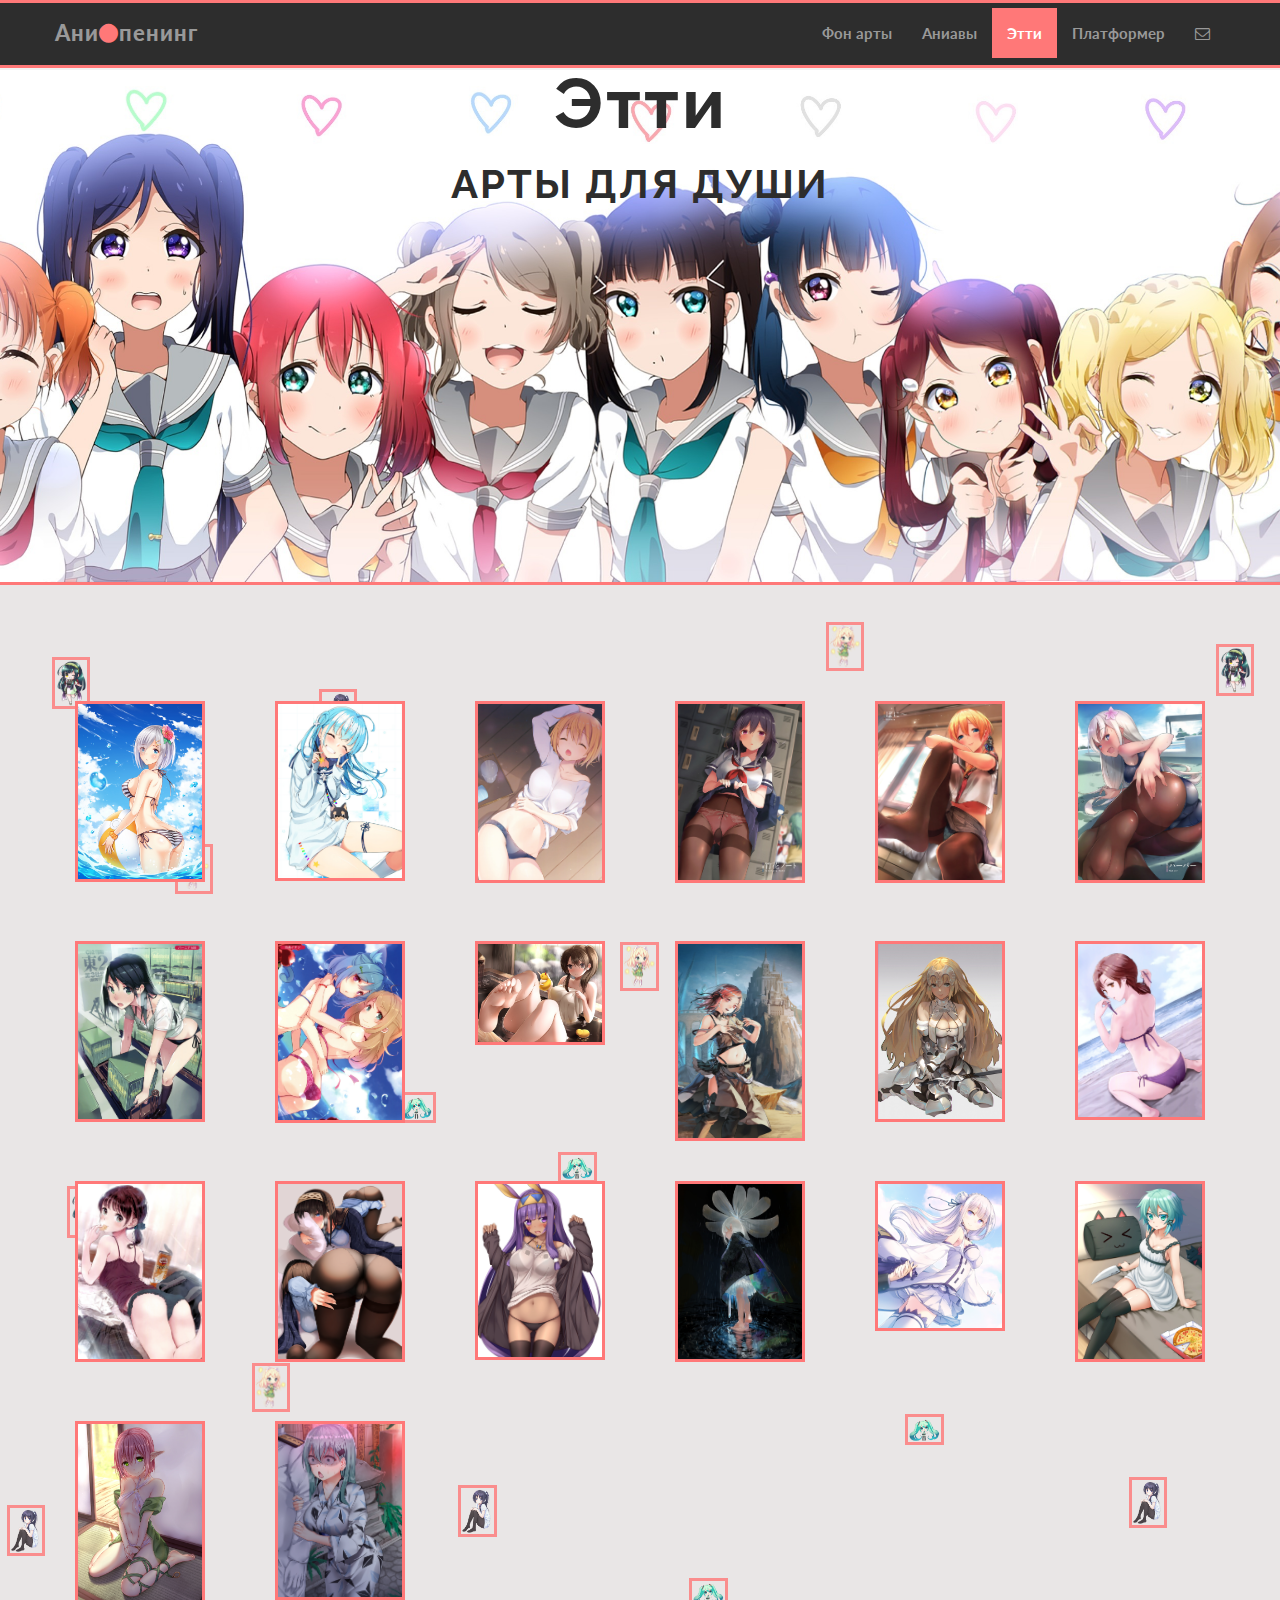
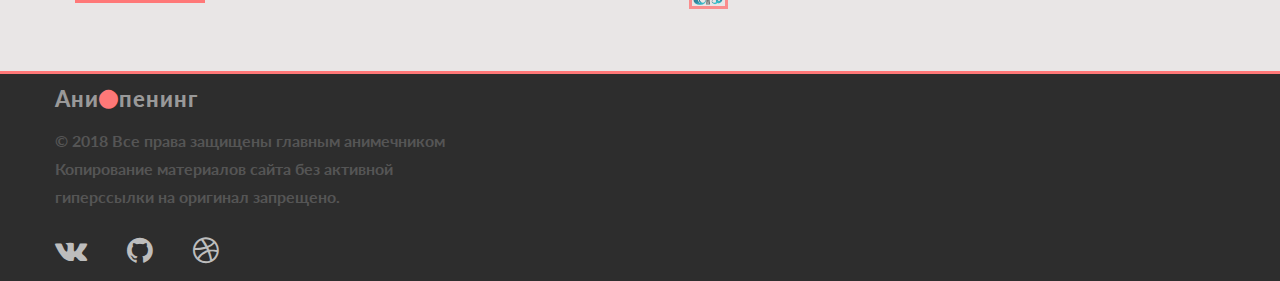
==== ecchi.html @ 05c5061a "initial commit" ====
<!DOCTYPE html>
<html lang="en">
  <head>
    <meta charset="utf-8">
    <meta http-equiv="X-UA-Compatible" content="IE=edge">
    <meta name="viewport" content="width=device-width, initial-scale=1.0">
    <meta name="description" content="">
    <meta name="author" content="">
    <link rel="shortcut icon" href="assets/ico/favicon.png">

    <title>Этти | AniOP</title>

    <!-- Bootstrap core CSS -->
    <link href="assets/css/bootstrap.css" rel="stylesheet">
    <link href="assets/css/font-awesome.min.css" rel="stylesheet">

    <!-- Custom styles for this template -->
    <link href="assets/css/main.css" rel="stylesheet">
    <script src="assets/js/jquery-2.2.1.min.js"></script>
    <script src="assets/js/go_top.js"></script>
  </head>

  <body>    
    <div class="navbar navbar-inverse navbar-fixed-top">
      <div class="container">
        <div class="navbar-header">
          <button type="button" class="navbar-toggle" data-toggle="collapse" data-target=".navbar-collapse">
            <span class="icon-bar"></span>
            <span class="icon-bar"></span>
            <span class="icon-bar"></span>
          </button>
          <a class="navbar-brand" href="#">Ани<i class="fa fa-circle"></i>пенинг</a>
        </div>
        <div class="navbar-collapse collapse">
          <ul class="nav navbar-nav navbar-right">
            <li><a href="index.html" title="Desktop арты">Фон арты</a></li>
            <li><a href="phonearts.html"  title="Phone арты">Аниавы</a></li>
            <li><li class="active"><a href="ecchi.html"  title="Этти">Этти</a></li>
            <li><a href="#"  title="Платформер">Платформер</a></li>
            <li><a class="mail" data-toggle="modal" data-target="#exampleModal" href=""  title="Обратная связь"><i class="fa fa-envelope-o"></i></a></li>
          </ul>
        </div>
      </div>
    </div>
    <div class="modal fade" id="exampleModal" tabindex="-1" role="dialog" aria-lableledby="exampleModal" aria-hidden="true">
        <div class="modal-dialog" role="document">
            <div class="modal-content">
                <div class="modal-header">
                    <button class="close" type="button" data-dismiss="modal" aria-label="Close">
                        <span aria-hidden="true">&times;</span>
                    </button>
                    <h3 class="modal-title" id="exampleModalLable">Контактная инфа</h3>
                </div>
                <div class="modal-body">
                <p>Писать сюда - hikkyhero@yahoo.com</p>
                </div>
                <div class="modal-footer">
                   <button class="btn btn-primary" data-dismiss="modal">Назад</button>
                </div>
            </div>   
        </div>
    </div>
	<div id="headerwrap">
		<div class="container">
			<div class="row centered">
				<div class="col-lg-8 col-lg-offset-2">
				<h1><b>Этти</b></h1>
				<h2>Арты для души</h2>
				</div>
			</div><!-- row -->
		</div><!-- container -->
	</div><!-- headerwrap -->
<a meta="">
<div class="backwrap gradient">
        <div class="back-shapes">
                
    <!--Контент сайта-->
            <div id="arts">
            <div class="container w">
        <div class="row centered">
            <br><br>
            <div id="vert">
            <div class="col-lg-2">                
                <a href="images/ecchi/1.jpeg" title="аниарт"><img class="wrapper" src="images/ecchi/1.jpeg"/></a>
            </div>
            </div>
            
            <div id="vert">
            <div class="col-lg-2">                
                <a href="images/ecchi/2.jpg" title="аниарт"><img class="wrapper" src="images/ecchi/2.jpg"/></a>
            </div>
            </div>
            
            <div id="vert">
            <div class="col-lg-2">                
                <a href="images/ecchi/3.jpg" title="аниарт"><img class="wrapper" src="images/ecchi/3.jpg"/></a>
            </div>
            </div>

            <div id="vert"> 
            <div class="col-lg-2">                           
                <a href="images/ecchi/4.jpg" title="аниарт"><img class="wrapper" src="images/ecchi/4.jpg"/></a>
            </div>
            </div>
            
            <div id="vert"> 
            <div class="col-lg-2">                
                <a href="images/ecchi/5.jpg" title="аниарт"><img class="wrapper" src="images/ecchi/5.jpg"/></a>
            </div>
            </div>
            
            <div id="vert"> 
            <div class="col-lg-2">                         
                <a href="images/ecchi/6.jpg" title="аниарт"><img class="wrapper" src="images/ecchi/6.jpg"/></a>
            </div>
            </div>
            
            <div id="vert"> 
            <div class="col-lg-2">                
                <a href="images/ecchi/7.jpg" title="аниарт"><img class="wrapper" src="images/ecchi/7.jpg"/></a>
            </div>
            </div>

            <div id="vert"> 
            <div class="col-lg-2">                
                <a href="images/ecchi/8.jpg" title="аниарт"><img class="wrapper" src="images/ecchi/8.jpg"/></a>
            </div>
            </div>

            <div id="vert">
            <div class="col-lg-2">                
                <a href="images/ecchi/9.jpg" title="аниарт"><img class="wrapper" src="images/ecchi/9.jpg"/></a>
            </div>
            </div>

            <div id="vert">    
            <div class="col-lg-2">                           
                <a href="images/ecchi/10.jpg" title="аниарт"><img class="wrapper" src="images/ecchi/10.jpg"/></a>
            </div>
            </div>
            
            <div id="vert"> 
            <div class="col-lg-2">                
                <a href="images/ecchi/11.jpg" title="аниарт"><img class="wrapper" src="images/ecchi/11.jpg"/></a>
            </div>
            </div>

            <div id="vert">    
            <div class="col-lg-2">                         
                <a href="images/ecchi/12.jpg" title="аниарт"><img class="wrapper" src="images/ecchi/12.jpg"/></a>
            </div>
            </div>
            
            <div id="vert"> 
            <div class="col-lg-2">                
                <a href="images/ecchi/13.jpg" title="аниарт"><img class="wrapper" src="images/ecchi/13.jpg"/></a>
            </div>
            </div>
            
            <div id="vert"> 
            <div class="col-lg-2">                
                <a href="images/ecchi/14.jpg" title="аниарт"><img class="wrapper" src="images/ecchi/14.jpg"/></a>
            </div>
            </div>
            
            <div id="vert"> 
            <div class="col-lg-2">                
                <a href="images/ecchi/15.jpg" title="аниарт"><img class="wrapper" src="images/ecchi/15.jpg"/></a>
            </div>
            </div>

            <div id="vert">    
            <div class="col-lg-2">                           
                <a href="images/ecchi/16.jpg" title="аниарт"><img class="wrapper" src="images/ecchi/16.jpg"/></a>
            </div>
            </div>
            
            <div id="vert"> 
            <div class="col-lg-2">                
                <a href="images/ecchi/17.jpg" title="аниарт"><img class="wrapper" src="images/ecchi/17.jpg"/></a>
            </div>
            </div>

            <div id="vert">     
            <div class="col-lg-2">                         
                <a href="images/ecchi/18.jpg" title="аниарт"><img class="wrapper" src="images/ecchi/18.jpg"/></a>
            </div>
            </div>
            
            <div id="vert"> 
            <div class="col-lg-2">                
                <a href="images/ecchi/19.jpg" title="аниарт"><img class="wrapper" src="images/ecchi/19.jpg"/></a>
            </div>
            </div>

            <div id="vert"> 
            <div class="col-lg-2">                
                <a href="images/ecchi/20.jpg" title="аниарт"><img class="wrapper" src="images/ecchi/20.jpg"/></a>
            </div>
            </div>

    
        
        </div>
        <br>
        <br>
        </div>
        </div>
     <!--Конец контента*-->
        <img src="icons/1.png" class="floating" style="top:6.633663366336633%;left:4.070407040704071%;animation-delay:-0.7s;"/>
        <img src="icons/2.png" class="floating" style="top:23.861386138613863%;left:13.64136413641364%;animation-delay:-3.55s;"/>
        <img src="icons/3.png" class="floating" style="top:9.603960396039604%;left:24.917491749174918%;animation-delay:-1.65s;"/>
        <img src="icons/4.png" class="floating" style="top:46.633663366336634%;left:31.078107810781077%;animation-delay:-4.75s;"/>
        <img src="icons/1.png" class="floating" style="top:55.34653465346535%;left:5.225522552255225%;animation-delay:-3.45s;"/>
        <img src="icons/2.png" class="floating" style="top:71.58415841584159%;left:19.691969196919693%;animation-delay:-0.85s;"/>
        <img src="icons/3.png" class="floating" style="top:82.87128712871286%;left:35.80858085808581%;animation-delay:-4s;"/>
        <img src="icons/4.png" class="floating" style="top:52.17821782178218%;left:43.61936193619362%;animation-delay:-3s;"/>
        <img src="icons/1.png" class="floating" style="top:14.356435643564357%;left:37.403740374037405%;animation-delay:-1.7s;"/>
        <img src="icons/2.png" class="floating" style="top:32.87128712871287%;left:48.45984598459846%;animation-delay:-0.75s;"/>
        <img src="icons/3.png" class="floating" style="top:11.584158415841584%;left:54.12541254125413%;animation-delay:-4.55s;"/>
        <img src="icons/4.png" class="floating" style="top:91.38613861386139%;left:53.85038503850385%;animation-delay:-2.1s;"/>
        <img src="icons/1.png" class="floating" style="top:54.95049504950495%;left:59.46094609460946%;animation-delay:-0.55s;"/>
        <img src="icons/2.png" class="floating" style="top:38.118811881188115%;left:70.68206820682069%;animation-delay:-1.7s;"/>
        <img src="icons/3.png" class="floating" style="top:82.07920792079207%;left:88.17381738173817%;animation-delay:-0.6s;"/>
        <img src="icons/4.png" class="floating" style="top:18.11881188118812%;left:86.24862486248625%;animation-delay:-2.95s;"/>
        <img src="icons/1.png" class="floating" style="top:5.445544554455446%;left:94.994499449945%;animation-delay:-0.2s;"/>
        <img src="icons/2.png" class="floating" style="top:3.366336633663366%;left:64.52145214521452%;animation-delay:-4.05s;"/>
        <img src="icons/3.png" class="floating" style="top:84.65346534653466%;left:0.5500550055005501%;animation-delay:-3.9s;"/>
        <img src="icons/4.png" class="floating" style="top:76.33663366336634%;left:70.73707370737074%;animation-delay:-1.25s;"/>
        </div>
    </div>	 
	<!-- FOOTER -->
	<div id="footer">
        <div class="container">
            <div class="row centered">      
            <a class="navbar-brand" href="index.html">Ани<i class="fa fa-circle"></i>пенинг</a>
            <br>
            <div class="save">
                <p>&copy; 2018 Все права защищены главным анимечником
                    Копирование материалов сайта без активной гиперссылки на оригинал запрещено.
                </p>
            <div class="contacts">
                <a href="#"><i class="fa fa-vk"></i></a>
                <a href="#"><i class="fa fa-github"></i></a>
                <a href="#"><i class="fa fa-dribbble"></i></a>
            </div>
            </div>

            </div>
        </div>
    </div>
    <!-- Bootstrap core JavaScript
    ================================================== -->
    <!-- Placed at the end of the document so the pages load faster -->
    <script src="assets/jquery/jquery-1.11.3.min.js" type="text/javascript"></script>    
    <script src="assets/js/bootstrap.min.js"></script>
  </body>
</html>
---- assets/css/main.css ----
/* FONTS */
@import url(http://fonts.googleapis.com/css?family=Lato:300,400,700,900);
@import url(http://fonts.googleapis.com/css?family=Raleway:400,300,700,900);

/* OVERALL ASPECT */

body {
  background-color: #f2f2f2;
    font-family: "Lato";
    font-weight: 300;
    font-size: 16px;
    color: #555;

    -webkit-font-smoothing: antialiased;
    -webkit-overflow-scrolling: touch;
    
    margin-top: 70px;
}

/* Titles */
h1, h2, h3, h4, h5, h6 {
    font-family: "Raleway";
    font-weight: 300;
    color: #333;
}


/* Paragraph & Typographic */
p {
    line-height: 28px;
    margin-bottom: 25px;
}

.centered {
    text-align: center;
}

/* Links */
a {
    color: #f85c37;
    word-wrap: break-word;

    -webkit-transition: color 0.1s ease-in, background 0.1s ease-in;
    -moz-transition: color 0.1s ease-in, background 0.1s ease-in;
    -ms-transition: color 0.1s ease-in, background 0.1s ease-in;
    -o-transition: color 0.1s ease-in, background 0.1s ease-in;
    transition: color 0.1s ease-in, background 0.1s ease-in;
}

a:hover,
a:focus {
    color: #7b7b7b;
    text-decoration: none;
    outline: 0;
}

a:before,
a:after {
    -webkit-transition: color 0.1s ease-in, background 0.1s ease-in;
    -moz-transition: color 0.1s ease-in, background 0.1s ease-in;
    -ms-transition: color 0.1s ease-in, background 0.1s ease-in;
    -o-transition: color 0.1s ease-in, background 0.1s ease-in;
    transition: color 0.1s ease-in, background 0.1s ease-in;
}


.navbar {
	font-weight: 700;
	font-size: 15px;
    padding-left: 10px;  /*оступ слева*/
    padding-right: 10px; /*отступ справа*/
	/*position:*/
}

.navbar-inverse {
	background: #2d2d2d;
	border-color: #2d2d2d;
    border-top: 3px solid #ff7878;
    border-bottom: 3px solid #ff7878;
}

.navbar-inverse .navbar-nav a {
    margin-top: 5px;
    margin-bottom: 5px;    
}

.navbar-inverse .navbar-nav > .active > a {
    margin-top: 5px;
    margin-bottom: 5px;
	background: #ff7878;
}

.navbar-inverse .navbar-nav > .active > a:hover {
    background: #444; /*цвет меню "Главная" при наведении*/
}

.navbar-inverse .navbar-brand {
	color: #999999;
	font-weight: bolder;
	font-size: 22px;
	letter-spacing: 1px;
}

.navbar-inverse .navbar-brand i {
	color: #ff7878;
	font-size: 22px;
	letter-spacing: 1px;
    margin-top: 5px;
    margin-bottom: 5px;
}

/* ==========================================================================
   Wrap Sections
   ========================================================================== */

#headerwrap {
	background: url(../img/head.jpg) no-repeat center top;
	/*margin-top: -10px;*/
	padding-top:20px;
	text-align:center;
	background-attachment: relative;
	background-position: center center;
	min-height: 515px;
	width: 100%;
    border-bottom: 3px solid #ff7878;
	
    -webkit-background-size: 100%;
    -moz-background-size: 100%;
    -o-background-size: 100%;
    background-size: 100%;

    -webkit-background-size: cover;
    -moz-background-size: cover;
    -o-background-size: cover;
    background-size: cover;
}

#headerwrap h1 {
	margin-top: -25px;
	color: #2d2d2d;
	font-size: 70px;
	font-weight: 300;
	letter-spacing: 3px;
}

#headerwrap h2 {
	color: #2d2d2d;
	font-size: 40px;
	font-weight: 700;
	letter-spacing: 2px;
	text-transform: uppercase;
}


/* content */

.w {
    padding-top: 35px;
}

.w h4 {
    font-weight: 700;
}

.w i {
    color: #ff7878;
    font-size: 30px;
}

.col-lg-2 {
    background: #E9E6E6;
    height: 200px;
    padding: 5px;
    /*border: 3px solid #ff7878;*/
}


#arts .col-lg-2 img {
    width: 100%;
    max-height: 200px;
    position: relative;
    opacity:1;
    border: 3px solid #ff7878;
}

#vert .col-lg-2 {
    padding: 35px;
    height: 240px;
}

#vert .col-lg-2 img {
    width: 100%;
    max-height: 200px;    
    position: relative;
    opacity:1;
    border: 3px solid #ff7878;

}

@media screen and (max-width: 1200px) {
    #arts .col-lg-2 img {
        width: 80%;
        height: 100%;
        object-fit: cover; /*обрезка картинок*/
        object-position: 0 0; /*обрезка картинок*/
    }
    #vert .col-lg-2 img {
        max-width: 45%;
        height: 100%;
    }
}



/* Footer Wrap */

#footer {
    background: #2d2d2d;
    padding-left: 10px;  /*оступ слева*/
    padding-right: 10px; /*отступ справа*/
    font-weight: 700;
    border-top: 3px solid #ff7878;
}

#footer a {
    color: #999; /* цвет логотипа сайта */
    font-weight: bolder;
    font-size: 22px;
    letter-spacing: 1px; /*расстояние между буквами*/

}

#footer a:hover {
    color: white;
}


#footer i {
    color: #ff7878;
    font-size: 22px;
    letter-spacing: 1px;
}

#footer p {
    text-align: left;
}

#footer .save {
    margin-top: 30px;
    margin-left: 15px;
    width: 400px;
}

@media screen and (max-width: 500px) {
    #footer .save {
        width: 250px;
}}

#footer .contacts i{
    float: left;
    color: #bdbdbd;
    font-size: 30px;
    letter-spacing: 40px; /*расстояние между буквами*/
    padding-bottom: 15px;
}

#footer .contacts i:hover{
    color: #ff7878;
}

#footer .contacts img {
    float: left;
    width: 30px;
    height: 30px;
    padding: 4px;
    margin-top: -1px;
    border-radius: 80px;
    background-color: #bdbdbd;
}

#footer .contacts img:hover {
    background-color: #ff7878;
}


/*Анимированный фон*/

.backwrap {
    background: #E9E6E6; /* Old browsers */
    background-size:100% 100%;
    width:100%;
    min-height:1000px; /*2100*/
    left:0;
    top:0;
    z-index:1;    
}

.wrapper {
    margin-top:0!important;
    position:relative;
    margin:0px;
    z-index:99;
}

.content {
    background-color:#fff;
    padding:10px;
    margin-top:50px;
}


/* Shapes & Animation
*/

.epic-icon {
    font-size:210%!important;
    opacity:0.5;
    display:inline-block;
    width:35px;
    height:35px;
    text-align:center;
    transition:0.3s all;
}

.back-shapes {
    width:100%;
    height:100%;
    position:relative;
    overflow:hidden;
}

.back-shapes img {
    opacity:0.8;
    position:absolute;
    width:3%;
    border: 3px solid #ff7878;
}

.back-shapes em {
    opacity:0.2;
    position:absolute;
    width:2%;
    font-size:240%!important;
    color:#fff;
}

@media screen and (max-width: 1400px) {
    .back-shapes img {
        width:3%;
    }
    .back-shapes em {
        font-size:260%!important;
    }
}

@media screen and (max-width: 1000px) {
    .back-shapes img {
        width:4%;
    }
    .back-shapes em {
        font-size:230%!important;
    }
}

@media screen and (max-width: 600px) {
    .back-shapes img {
        width:5%;
    }
    .back-shapes em {
        font-size:180%!important;
    }
}

.floating{animation-name:floating;-webkit-animation-name:floating;animation-duration:5s;-webkit-animation-duration:5s;animation-iteration-count:infinite;-webkit-animation-iteration-count:infinite;}
@keyframes floating{0%{transform:translateY(0%) rotate(-55deg);}
50%{transform:translateY(300%) rotate(55deg);}
100%{transform:translateY(0%) rotate(-55deg);}
}
@-webkit-keyframes floating{0%{-webkit-transform:translateY(0%);}
50%{-webkit-transform:translateY(300%);}
100%{-webkit-transform:translateY(0%);}
}
@-webkit-keyframes floating{0%{-webkit-transform:translateY(0%);}
50%{-webkit-transform:translateY(300%);}
100%{-webkit-transform:translateY(0%);}
}


/* Container styles
*/

@media (max-width:767px) {
    .container{
        width: 100%;
        margin: 0;        
    }
}

@media (min-width:768px) {
    .container{
        width: 750px;
    }
}

@media (min-width:992px) {
    .container{
        width: 970px;
    }
}



@media (min-width:1200px) {
    .container{width: 1200px;}
}

@media (max-width:1199px) {
    #content_overhead {
        display: none;
    }
    #sidebar {
        margin-top: 0;
    }
    #stream-2 {
        padding-right: 0;
    }
}

/* Bootstrap's Grid
*/

.col-xs-1, .col-sm-1, .col-md-1, .col-lg-1, .col-xs-2, .col-sm-2, .col-md-2, .col-lg-2, .col-xs-3, .col-sm-3, .col-md-3, .col-lg-3, .col-xs-4, .col-sm-4, .col-md-4, .col-lg-4, .col-xs-5, .col-sm-5, .col-md-5, .col-lg-5, .col-xs-6, .col-sm-6, .col-md-6, .col-lg-6, .col-xs-7, .col-sm-7, .col-md-7, .col-lg-7, .col-xs-8, .col-sm-8, .col-md-8, .col-lg-8, .col-xs-9, .col-sm-9, .col-md-9, .col-lg-9, .col-xs-10, .col-sm-10, .col-md-10, .col-lg-10, .col-xs-11, .col-sm-11, .col-md-11, .col-lg-11, .col-xs-12, .col-sm-12, .col-md-12, .col-lg-12{position: relative;min-height: 1px;padding-right: 15px;padding-left: 15px;}
.col-xs-1, .col-xs-2, .col-xs-3, .col-xs-4, .col-xs-5, .col-xs-6, .col-xs-7, .col-xs-8, .col-xs-9, .col-xs-10, .col-xs-11, .col-xs-12{float: left;}
.col-xs-12{width: 100%;}
.col-xs-11{width: 91.66666667%;}
.col-xs-10{width: 83.33333333%;}
.col-xs-9{width: 75%;}
.col-xs-8{width: 66.66666667%;}
.col-xs-7{width: 58.33333333%;}
.col-xs-6{width: 50%;}
.col-xs-5{width: 41.66666667%;}
.col-xs-4{width: 33.33333333%;}
.col-xs-3{width: 25%;}
.col-xs-2{width: 16.66666667%;}
.col-xs-1{width: 8.33333333%;}
.col-xs-pull-12{right: 100%;}
.col-xs-pull-11{right: 91.66666667%;}
.col-xs-pull-10{right: 83.33333333%;}
.col-xs-pull-9{right: 75%;}
.col-xs-pull-8{right: 66.66666667%;}
.col-xs-pull-7{right: 58.33333333%;}
.col-xs-pull-6{right: 50%;}
.col-xs-pull-5{right: 41.66666667%;}
.col-xs-pull-4{right: 33.33333333%;}
.col-xs-pull-3{right: 25%;}
.col-xs-pull-2{right: 16.66666667%;}
.col-xs-pull-1{right: 8.33333333%;}
.col-xs-pull-0{right: auto;}
.col-xs-push-12{left: 100%;}
.col-xs-push-11{left: 91.66666667%;}
.col-xs-push-10{left: 83.33333333%;}
.col-xs-push-9{left: 75%;}
.col-xs-push-8{left: 66.66666667%;}
.col-xs-push-7{left: 58.33333333%;}
.col-xs-push-6{left: 50%;}
.col-xs-push-5{left: 41.66666667%;}
.col-xs-push-4{left: 33.33333333%;}
.col-xs-push-3{left: 25%;}
.col-xs-push-2{left: 16.66666667%;}
.col-xs-push-1{left: 8.33333333%;}
.col-xs-push-0{left: auto;}
.col-xs-offset-12{margin-left: 100%;}
.col-xs-offset-11{margin-left: 91.66666667%;}
.col-xs-offset-10{margin-left: 83.33333333%;}
.col-xs-offset-9{margin-left: 75%;}
.col-xs-offset-8{margin-left: 66.66666667%;}
.col-xs-offset-7{margin-left: 58.33333333%;}
.col-xs-offset-6{margin-left: 50%;}
.col-xs-offset-5{margin-left: 41.66666667%;}
.col-xs-offset-4{margin-left: 33.33333333%;}
.col-xs-offset-3{margin-left: 25%;}
.col-xs-offset-2{margin-left: 16.66666667%;}
.col-xs-offset-1{margin-left: 8.33333333%;}
.col-xs-offset-0{margin-left: 0;}
@media (min-width:768px){.col-sm-1, .col-sm-2, .col-sm-3, .col-sm-4, .col-sm-5, .col-sm-6, .col-sm-7, .col-sm-8, .col-sm-9, .col-sm-10, .col-sm-11, .col-sm-12{float: left;}
.col-sm-12{width: 100%;}
.col-sm-11{width: 91.66666667%;}
.col-sm-10{width: 83.33333333%;}
.col-sm-9{width: 75%;}
.col-sm-8{width: 66.66666667%;}
.col-sm-7{width: 58.33333333%;}
.col-sm-6{width: 50%;}
.col-sm-5{width: 41.66666667%;}
.col-sm-4{width: 33.33333333%;}
.col-sm-3{width: 25%;}
.col-sm-2{width: 16.66666667%;}
.col-sm-1{width: 8.33333333%;}
.col-sm-pull-12{right: 100%;}
.col-sm-pull-11{right: 91.66666667%;}
.col-sm-pull-10{right: 83.33333333%;}
.col-sm-pull-9{right: 75%;}
.col-sm-pull-8{right: 66.66666667%;}
.col-sm-pull-7{right: 58.33333333%;}
.col-sm-pull-6{right: 50%;}
.col-sm-pull-5{right: 41.66666667%;}
.col-sm-pull-4{right: 33.33333333%;}
.col-sm-pull-3{right: 25%;}
.col-sm-pull-2{right: 16.66666667%;}
.col-sm-pull-1{right: 8.33333333%;}
.col-sm-pull-0{right: auto;}
.col-sm-push-12{left: 100%;}
.col-sm-push-11{left: 91.66666667%;}
.col-sm-push-10{left: 83.33333333%;}
.col-sm-push-9{left: 75%;}
.col-sm-push-8{left: 66.66666667%;}
.col-sm-push-7{left: 58.33333333%;}
.col-sm-push-6{left: 50%;}
.col-sm-push-5{left: 41.66666667%;}
.col-sm-push-4{left: 33.33333333%;}
.col-sm-push-3{left: 25%;}
.col-sm-push-2{left: 16.66666667%;}
.col-sm-push-1{left: 8.33333333%;}
.col-sm-push-0{left: auto;}
.col-sm-offset-12{margin-left: 100%;}
.col-sm-offset-11{margin-left: 91.66666667%;}
.col-sm-offset-10{margin-left: 83.33333333%;}
.col-sm-offset-9{margin-left: 75%;}
.col-sm-offset-8{margin-left: 66.66666667%;}
.col-sm-offset-7{margin-left: 58.33333333%;}
.col-sm-offset-6{margin-left: 50%;}
.col-sm-offset-5{margin-left: 41.66666667%;}
.col-sm-offset-4{margin-left: 33.33333333%;}
.col-sm-offset-3{margin-left: 25%;}
.col-sm-offset-2{margin-left: 16.66666667%;}
.col-sm-offset-1{margin-left: 8.33333333%;}
.col-sm-offset-0{margin-left: 0;}
}
@media (min-width:992px){.col-md-1, .col-md-2, .col-md-3, .col-md-4, .col-md-5, .col-md-6, .col-md-7, .col-md-8, .col-md-9, .col-md-10, .col-md-11, .col-md-12{float: left;}
.col-md-12{width: 100%;}
.col-md-11{width: 91.66666667%;}
.col-md-10{width: 83.33333333%;}
.col-md-9{width: 75%;}
.col-md-8{width: 66.66666667%;}
.col-md-7{width: 58.33333333%;}
.col-md-6{width: 50%;}
.col-md-5{width: 41.66666667%;}
.col-md-4{width: 33.33333333%;}
.col-md-3{width: 25%;}
.col-md-2{width: 16.66666667%;}
.col-md-1{width: 8.33333333%;}
.col-md-pull-12{right: 100%;}
.col-md-pull-11{right: 91.66666667%;}
.col-md-pull-10{right: 83.33333333%;}
.col-md-pull-9{right: 75%;}
.col-md-pull-8{right: 66.66666667%;}
.col-md-pull-7{right: 58.33333333%;}
.col-md-pull-6{right: 50%;}
.col-md-pull-5{right: 41.66666667%;}
.col-md-pull-4{right: 33.33333333%;}
.col-md-pull-3{right: 25%;}
.col-md-pull-2{right: 16.66666667%;}
.col-md-pull-1{right: 8.33333333%;}
.col-md-pull-0{right: auto;}
.col-md-push-12{left: 100%;}
.col-md-push-11{left: 91.66666667%;}
.col-md-push-10{left: 83.33333333%;}
.col-md-push-9{left: 75%;}
.col-md-push-8{left: 66.66666667%;}
.col-md-push-7{left: 58.33333333%;}
.col-md-push-6{left: 50%;}
.col-md-push-5{left: 41.66666667%;}
.col-md-push-4{left: 33.33333333%;}
.col-md-push-3{left: 25%;}
.col-md-push-2{left: 16.66666667%;}
.col-md-push-1{left: 8.33333333%;}
.col-md-push-0{left: auto;}
.col-md-offset-12{margin-left: 100%;}
.col-md-offset-11{margin-left: 91.66666667%;}
.col-md-offset-10{margin-left: 83.33333333%;}
.col-md-offset-9{margin-left: 75%;}
.col-md-offset-8{margin-left: 66.66666667%;}
.col-md-offset-7{margin-left: 58.33333333%;}
.col-md-offset-6{margin-left: 50%;}
.col-md-offset-5{margin-left: 41.66666667%;}
.col-md-offset-4{margin-left: 33.33333333%;}
.col-md-offset-3{margin-left: 25%;}
.col-md-offset-2{margin-left: 16.66666667%;}
.col-md-offset-1{margin-left: 8.33333333%;}
.col-md-offset-0{margin-left: 0;}
}
@media (min-width:1200px){.col-lg-1, .col-lg-2, .col-lg-3, .col-lg-4, .col-lg-5, .col-lg-6, .col-lg-7, .col-lg-8, .col-lg-9, .col-lg-10, .col-lg-11, .col-lg-12{float: left;}
.col-lg-12{width: 100%;}
.col-lg-11{width: 91.66666667%;}
.col-lg-10{width: 83.33333333%;}
.col-lg-9{width: 75%;}
.col-lg-8{width: 66.66666667%;}
.col-lg-7{width: 58.33333333%;}
.col-lg-6{width: 50%;}
.col-lg-5{width: 41.66666667%;}
.col-lg-4{width: 33.33333333%;}
.col-lg-3{width: 25%;}
.col-lg-2{width: 16.66666667%;}
.col-lg-1{width: 8.33333333%;}
.col-lg-pull-12{right: 100%;}
.col-lg-pull-11{right: 91.66666667%;}
.col-lg-pull-10{right: 83.33333333%;}
.col-lg-pull-9{right: 75%;}
.col-lg-pull-8{right: 66.66666667%;}
.col-lg-pull-7{right: 58.33333333%;}
.col-lg-pull-6{right: 50%;}
.col-lg-pull-5{right: 41.66666667%;}
.col-lg-pull-4{right: 33.33333333%;}
.col-lg-pull-3{right: 25%;}
.col-lg-pull-2{right: 16.66666667%;}
.col-lg-pull-1{right: 8.33333333%;}
.col-lg-pull-0{right: auto;}
.col-lg-push-12{left: 100%;}
.col-lg-push-11{left: 91.66666667%;}
.col-lg-push-10{left: 83.33333333%;}
.col-lg-push-9{left: 75%;}
.col-lg-push-8{left: 66.66666667%;}
.col-lg-push-7{left: 58.33333333%;}
.col-lg-push-6{left: 50%;}
.col-lg-push-5{left: 41.66666667%;}
.col-lg-push-4{left: 33.33333333%;}
.col-lg-push-3{left: 25%;}
.col-lg-push-2{left: 16.66666667%;}
.col-lg-push-1{left: 8.33333333%;}
.col-lg-push-0{left: auto;}
.col-lg-offset-12{margin-left: 100%;}
.col-lg-offset-11{margin-left: 91.66666667%;}
.col-lg-offset-10{margin-left: 83.33333333%;}
.col-lg-offset-9{margin-left: 75%;}
.col-lg-offset-8{margin-left: 66.66666667%;}
.col-lg-offset-7{margin-left: 58.33333333%;}
.col-lg-offset-6{margin-left: 50%;}
.col-lg-offset-5{margin-left: 41.66666667%;}
.col-lg-offset-4{margin-left: 33.33333333%;}
.col-lg-offset-3{margin-left: 25%;}
.col-lg-offset-2{margin-left: 16.66666667%;}
.col-lg-offset-1{margin-left: 8.33333333%;}
.col-lg-offset-0{margin-left: 0;}
}

/* scroll-up */

#go-top {
  position: fixed; 
  bottom: 60px; 
  right: 20px; 
  cursor:pointer; 
  display:none;
  z-index: 99;
}

#go-top img:hover {
  width: 105%;
}

@media screen and (max-width: 1200px) {
    #go-top {
      position: fixed; 
      bottom: 30px; 
      right: 5px; 
      cursor:pointer; 
      display:none;
      z-index: 99;
}}

/* Feedback */

.modal h3 {
    text-align: center;
    font-size: 40px;
}

.modal p {
    text-align: center;
    font-size: 25px;
}

/* Discord */

/*#discord {
    display: block;
    position: absolute;
    top: 70px;
    right: 10px;
    z-index: 99;
    opacity: 0.9;    
}

@media screen and (max-width: 1200px) {
    #discord {
        display:none;
    }
}
*/
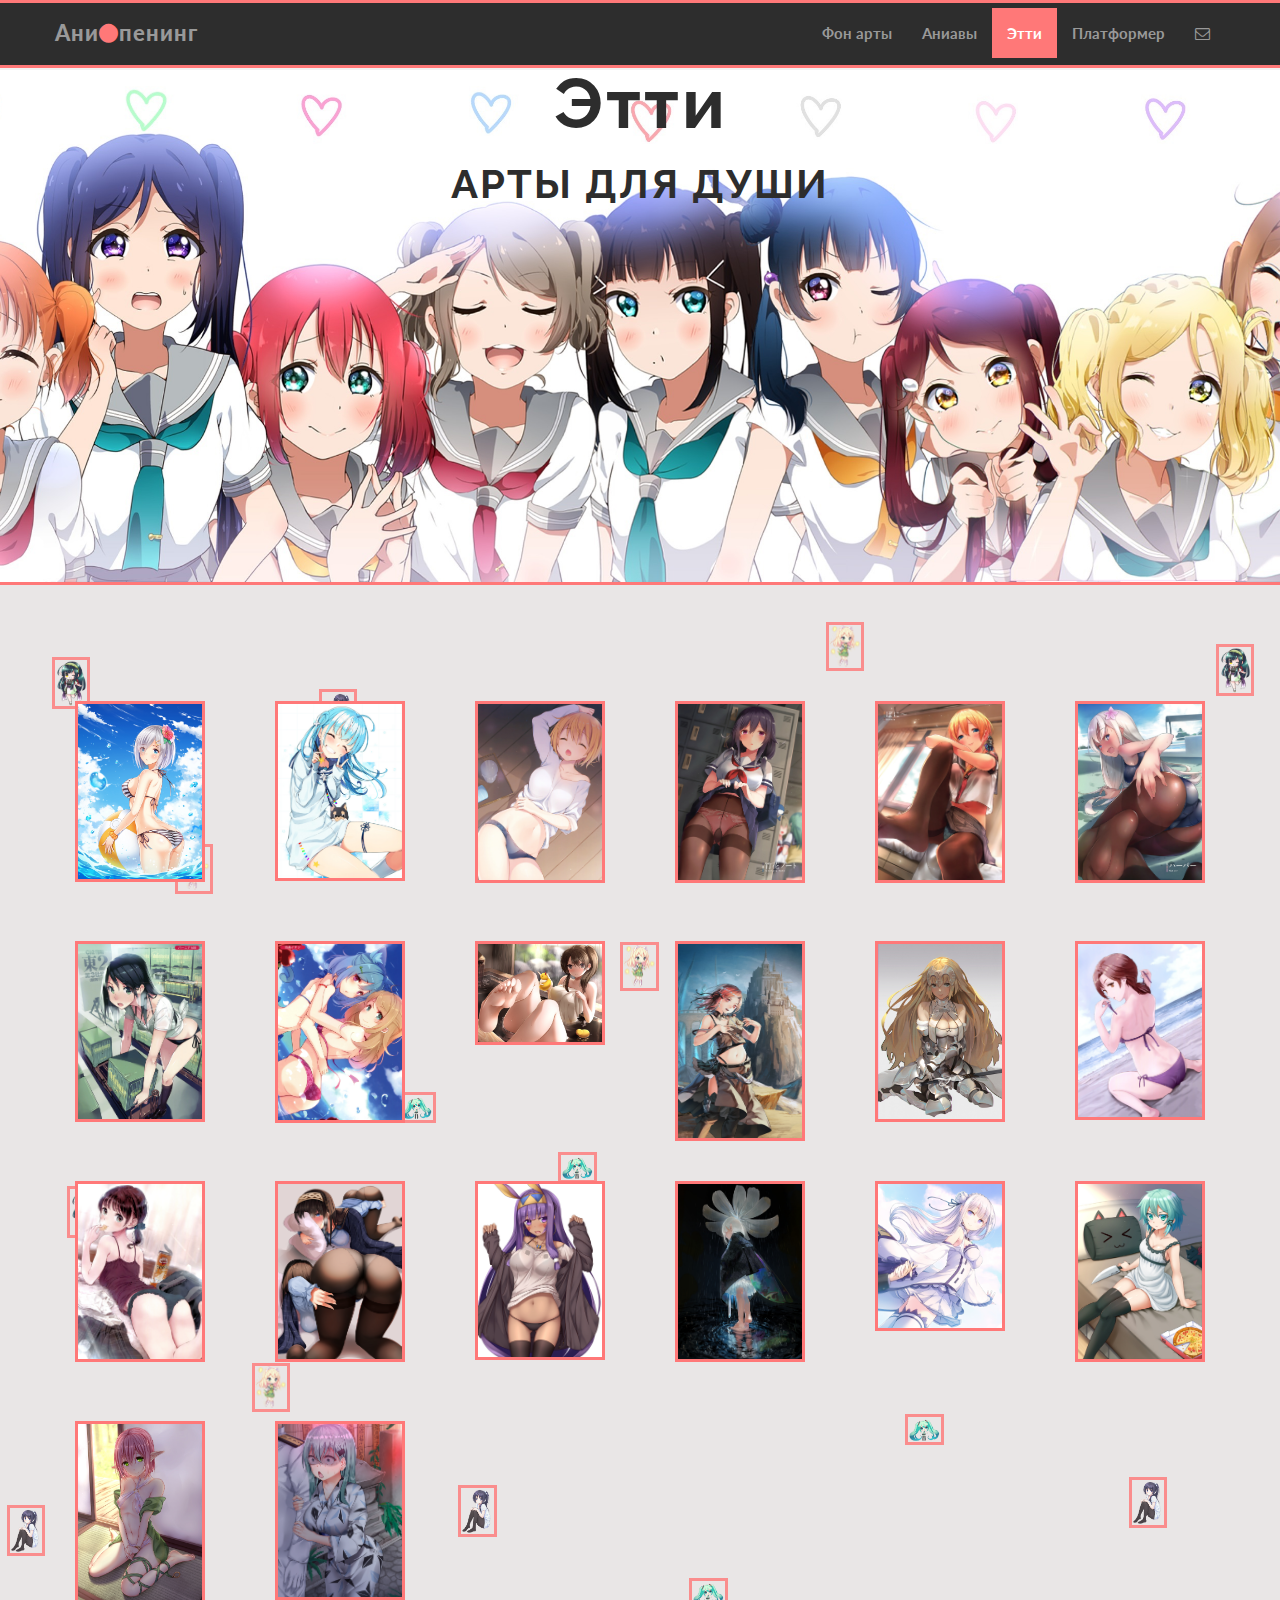
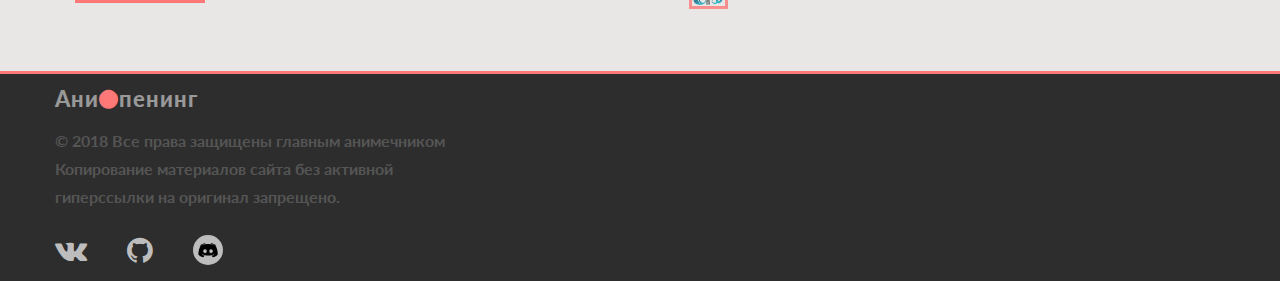
==== commit 8e48ae67: "initial commit" ====
--- a/ecchi.html
+++ b/ecchi.html
@@ -240,9 +240,9 @@
                     Копирование материалов сайта без активной гиперссылки на оригинал запрещено.
                 </p>
             <div class="contacts">
-                <a href="#"><i class="fa fa-vk"></i></a>
-                <a href="#"><i class="fa fa-github"></i></a>
-                <a href="#"><i class="fa fa-dribbble"></i></a>
+                <a href="https://vk.com/id456865552" target="_blank" title="vk"><i class="fa fa-vk"></i></a>
+                <a href="https://github.com/microotacu" target="_blank" title="github"><i class="fa fa-github"></i></a>
+                <a href="https://discord.gg/yduPEh9" target="_blank" title="discord"><img src="assets/img/discord.png"></a>
             </div>
             </div>
 
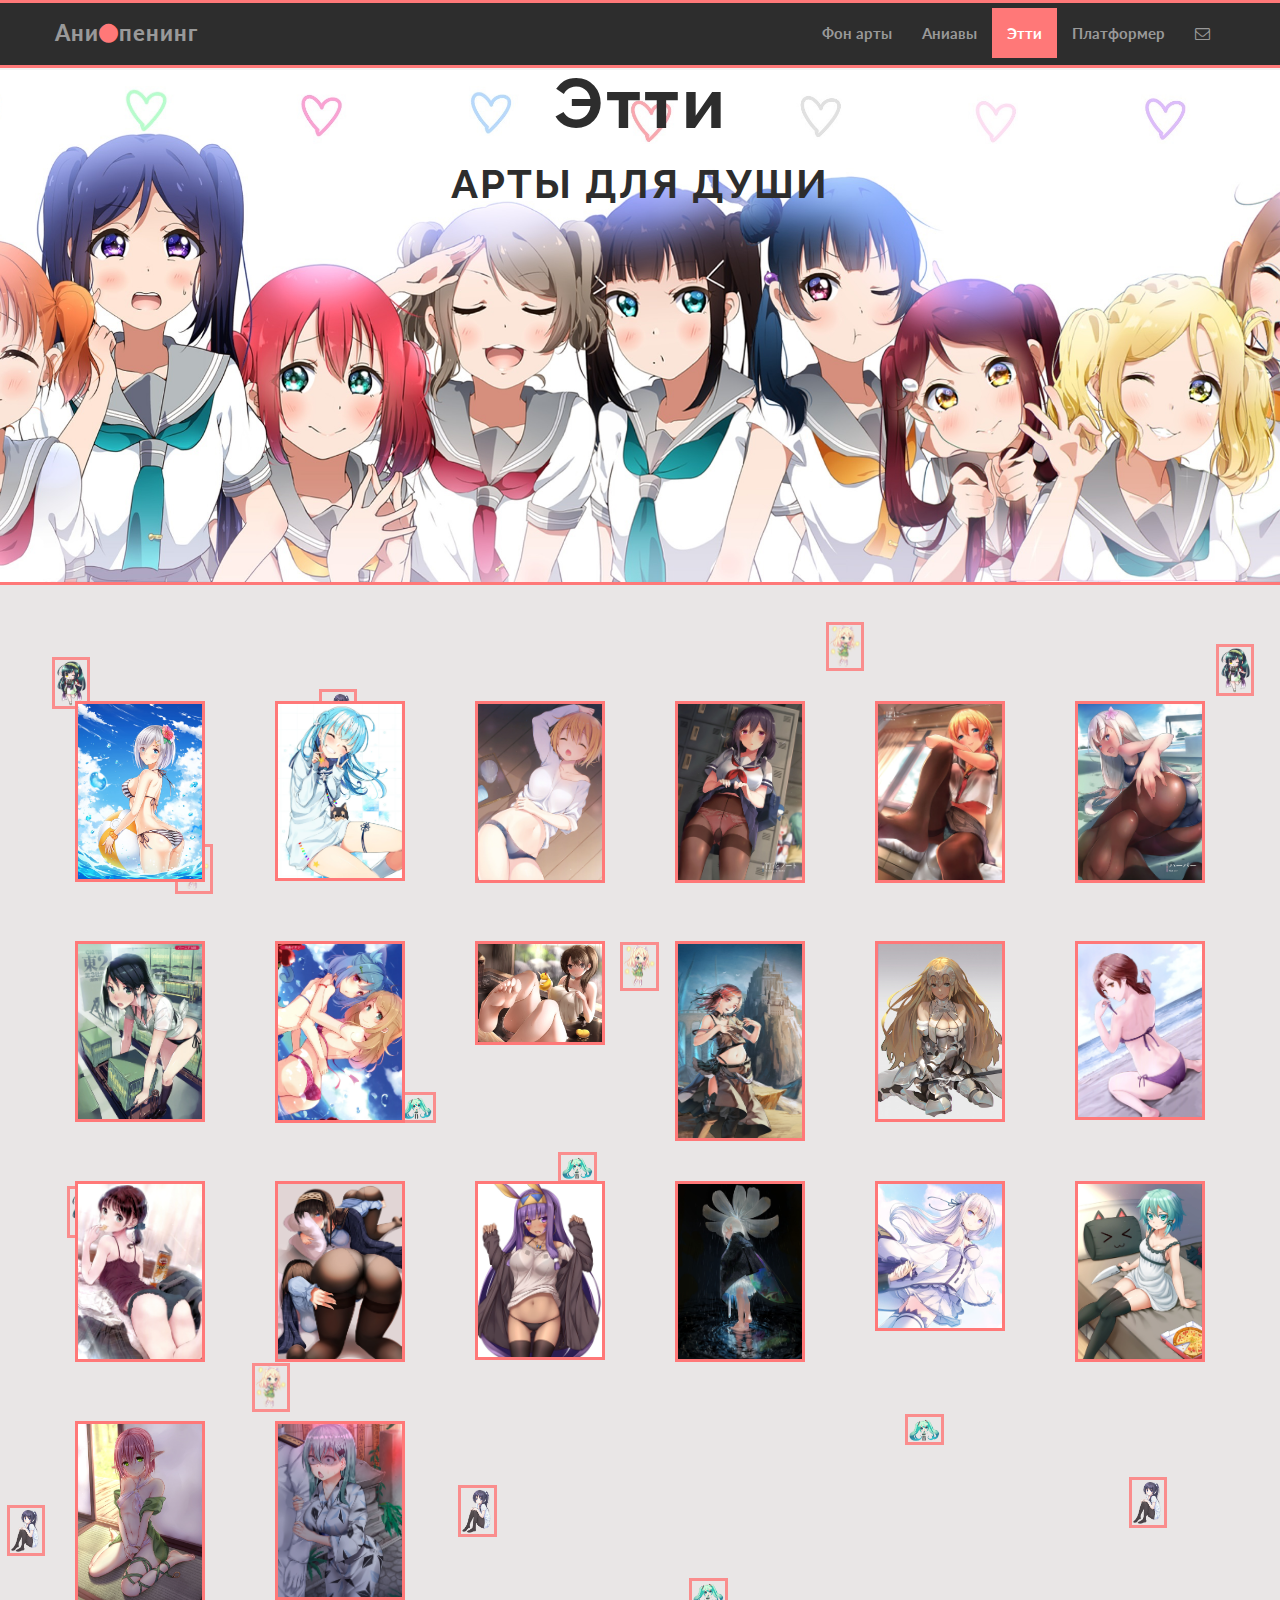
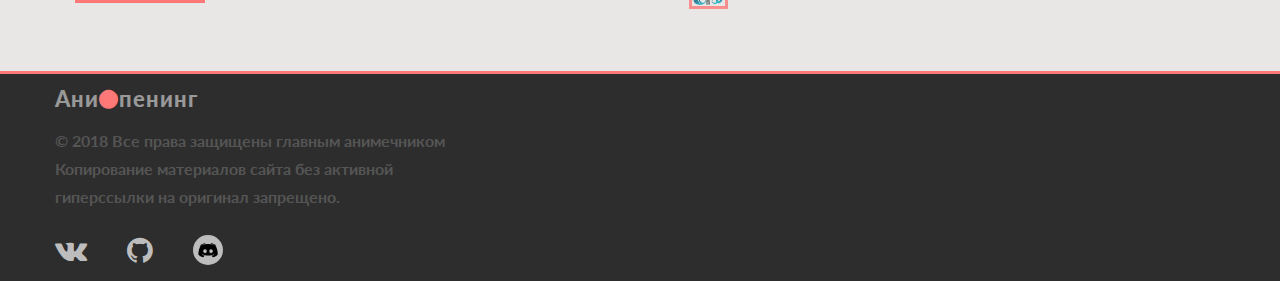
==== commit 4fca2991: "initial commit" ====
--- a/ecchi.html
+++ b/ecchi.html
@@ -81,121 +81,121 @@
             <br><br>
             <div id="vert">
             <div class="col-lg-2">                
-                <a href="images/ecchi/1.jpeg" title="аниарт"><img class="wrapper" src="images/ecchi/1.jpeg"/></a>
-            </div>
-            </div>
-            
-            <div id="vert">
-            <div class="col-lg-2">                
-                <a href="images/ecchi/2.jpg" title="аниарт"><img class="wrapper" src="images/ecchi/2.jpg"/></a>
-            </div>
-            </div>
-            
-            <div id="vert">
-            <div class="col-lg-2">                
-                <a href="images/ecchi/3.jpg" title="аниарт"><img class="wrapper" src="images/ecchi/3.jpg"/></a>
+                <a href="images/ecchi/1.jpeg" title="аниарт"><img class="wrapper" src="imagespreview/ecchi/1.jpeg"/></a>
+            </div>
+            </div>
+            
+            <div id="vert">
+            <div class="col-lg-2">                
+                <a href="images/ecchi/2.jpg" title="аниарт"><img class="wrapper" src="imagespreview/ecchi/2.jpg"/></a>
+            </div>
+            </div>
+            
+            <div id="vert">
+            <div class="col-lg-2">                
+                <a href="images/ecchi/3.jpg" title="аниарт"><img class="wrapper" src="imagespreview/ecchi/3.jpg"/></a>
             </div>
             </div>
 
             <div id="vert"> 
             <div class="col-lg-2">                           
-                <a href="images/ecchi/4.jpg" title="аниарт"><img class="wrapper" src="images/ecchi/4.jpg"/></a>
-            </div>
-            </div>
-            
-            <div id="vert"> 
-            <div class="col-lg-2">                
-                <a href="images/ecchi/5.jpg" title="аниарт"><img class="wrapper" src="images/ecchi/5.jpg"/></a>
+                <a href="images/ecchi/4.jpg" title="аниарт"><img class="wrapper" src="imagespreview/ecchi/4.jpg"/></a>
+            </div>
+            </div>
+            
+            <div id="vert"> 
+            <div class="col-lg-2">                
+                <a href="images/ecchi/5.jpg" title="аниарт"><img class="wrapper" src="imagespreview/ecchi/5.jpg"/></a>
             </div>
             </div>
             
             <div id="vert"> 
             <div class="col-lg-2">                         
-                <a href="images/ecchi/6.jpg" title="аниарт"><img class="wrapper" src="images/ecchi/6.jpg"/></a>
-            </div>
-            </div>
-            
-            <div id="vert"> 
-            <div class="col-lg-2">                
-                <a href="images/ecchi/7.jpg" title="аниарт"><img class="wrapper" src="images/ecchi/7.jpg"/></a>
-            </div>
-            </div>
-
-            <div id="vert"> 
-            <div class="col-lg-2">                
-                <a href="images/ecchi/8.jpg" title="аниарт"><img class="wrapper" src="images/ecchi/8.jpg"/></a>
-            </div>
-            </div>
-
-            <div id="vert">
-            <div class="col-lg-2">                
-                <a href="images/ecchi/9.jpg" title="аниарт"><img class="wrapper" src="images/ecchi/9.jpg"/></a>
+                <a href="images/ecchi/6.jpg" title="аниарт"><img class="wrapper" src="imagespreview/ecchi/6.jpg"/></a>
+            </div>
+            </div>
+            
+            <div id="vert"> 
+            <div class="col-lg-2">                
+                <a href="images/ecchi/7.jpg" title="аниарт"><img class="wrapper" src="imagespreview/ecchi/7.jpg"/></a>
+            </div>
+            </div>
+
+            <div id="vert"> 
+            <div class="col-lg-2">                
+                <a href="images/ecchi/8.jpg" title="аниарт"><img class="wrapper" src="imagespreview/ecchi/8.jpg"/></a>
+            </div>
+            </div>
+
+            <div id="vert">
+            <div class="col-lg-2">                
+                <a href="images/ecchi/9.jpg" title="аниарт"><img class="wrapper" src="imagespreview/ecchi/9.jpg"/></a>
             </div>
             </div>
 
             <div id="vert">    
             <div class="col-lg-2">                           
-                <a href="images/ecchi/10.jpg" title="аниарт"><img class="wrapper" src="images/ecchi/10.jpg"/></a>
-            </div>
-            </div>
-            
-            <div id="vert"> 
-            <div class="col-lg-2">                
-                <a href="images/ecchi/11.jpg" title="аниарт"><img class="wrapper" src="images/ecchi/11.jpg"/></a>
+                <a href="images/ecchi/10.jpg" title="аниарт"><img class="wrapper" src="imagespreview/ecchi/10.jpg"/></a>
+            </div>
+            </div>
+            
+            <div id="vert"> 
+            <div class="col-lg-2">                
+                <a href="images/ecchi/11.jpg" title="аниарт"><img class="wrapper" src="imagespreview/ecchi/11.jpg"/></a>
             </div>
             </div>
 
             <div id="vert">    
             <div class="col-lg-2">                         
-                <a href="images/ecchi/12.jpg" title="аниарт"><img class="wrapper" src="images/ecchi/12.jpg"/></a>
-            </div>
-            </div>
-            
-            <div id="vert"> 
-            <div class="col-lg-2">                
-                <a href="images/ecchi/13.jpg" title="аниарт"><img class="wrapper" src="images/ecchi/13.jpg"/></a>
-            </div>
-            </div>
-            
-            <div id="vert"> 
-            <div class="col-lg-2">                
-                <a href="images/ecchi/14.jpg" title="аниарт"><img class="wrapper" src="images/ecchi/14.jpg"/></a>
-            </div>
-            </div>
-            
-            <div id="vert"> 
-            <div class="col-lg-2">                
-                <a href="images/ecchi/15.jpg" title="аниарт"><img class="wrapper" src="images/ecchi/15.jpg"/></a>
+                <a href="images/ecchi/12.jpg" title="аниарт"><img class="wrapper" src="imagespreview/ecchi/12.jpg"/></a>
+            </div>
+            </div>
+            
+            <div id="vert"> 
+            <div class="col-lg-2">                
+                <a href="images/ecchi/13.jpg" title="аниарт"><img class="wrapper" src="imagespreview/ecchi/13.jpg"/></a>
+            </div>
+            </div>
+            
+            <div id="vert"> 
+            <div class="col-lg-2">                
+                <a href="images/ecchi/14.jpg" title="аниарт"><img class="wrapper" src="imagespreview/ecchi/14.jpg"/></a>
+            </div>
+            </div>
+            
+            <div id="vert"> 
+            <div class="col-lg-2">                
+                <a href="images/ecchi/15.jpg" title="аниарт"><img class="wrapper" src="imagespreview/ecchi/15.jpg"/></a>
             </div>
             </div>
 
             <div id="vert">    
             <div class="col-lg-2">                           
-                <a href="images/ecchi/16.jpg" title="аниарт"><img class="wrapper" src="images/ecchi/16.jpg"/></a>
-            </div>
-            </div>
-            
-            <div id="vert"> 
-            <div class="col-lg-2">                
-                <a href="images/ecchi/17.jpg" title="аниарт"><img class="wrapper" src="images/ecchi/17.jpg"/></a>
+                <a href="images/ecchi/16.jpg" title="аниарт"><img class="wrapper" src="imagespreview/ecchi/16.jpg"/></a>
+            </div>
+            </div>
+            
+            <div id="vert"> 
+            <div class="col-lg-2">                
+                <a href="images/ecchi/17.jpg" title="аниарт"><img class="wrapper" src="imagespreview/ecchi/17.jpg"/></a>
             </div>
             </div>
 
             <div id="vert">     
             <div class="col-lg-2">                         
-                <a href="images/ecchi/18.jpg" title="аниарт"><img class="wrapper" src="images/ecchi/18.jpg"/></a>
-            </div>
-            </div>
-            
-            <div id="vert"> 
-            <div class="col-lg-2">                
-                <a href="images/ecchi/19.jpg" title="аниарт"><img class="wrapper" src="images/ecchi/19.jpg"/></a>
-            </div>
-            </div>
-
-            <div id="vert"> 
-            <div class="col-lg-2">                
-                <a href="images/ecchi/20.jpg" title="аниарт"><img class="wrapper" src="images/ecchi/20.jpg"/></a>
+                <a href="images/ecchi/18.jpg" title="аниарт"><img class="wrapper" src="imagespreview/ecchi/18.jpg"/></a>
+            </div>
+            </div>
+            
+            <div id="vert"> 
+            <div class="col-lg-2">                
+                <a href="images/ecchi/19.jpg" title="аниарт"><img class="wrapper" src="imagespreview/ecchi/19.jpg"/></a>
+            </div>
+            </div>
+
+            <div id="vert"> 
+            <div class="col-lg-2">                
+                <a href="images/ecchi/20.jpg" title="аниарт"><img class="wrapper" src="imagespreview/ecchi/20.jpg"/></a>
             </div>
             </div>
 
